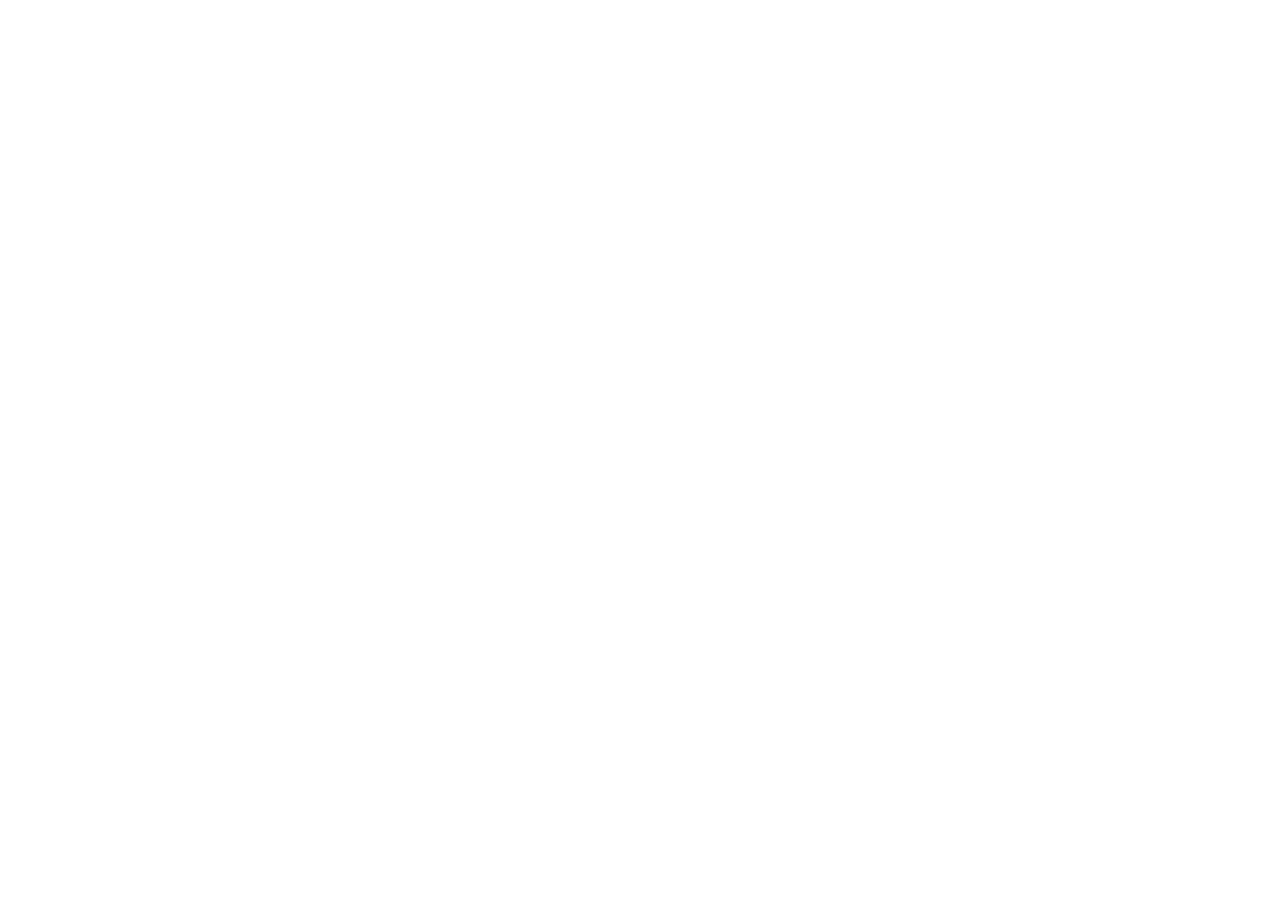
==== wwr/index.html @ 61fb5f08 "Added another page" ====
<!DOCTYPE html>
<html lang="en">
<head>
    <meta charset="UTF-8">
    <meta http-equiv="X-UA-Compatible" content="IE=edge">
    <meta name="viewport" content="width=device-width, initial-scale=1.0">
    <title>Document</White water Rafting Vacations | Dry Oar Boating | Home>
</head>
<body>
    <header>
        <a id="logo_link" href="index.html">
            <img class="logo" src="images/logo.png" alt="Dry Oar Logo">
        </a>
        <nav>
            <a href="index.html">Home</a>
            <a href="#">Page 2</a>
            <a href="site-plan-rafting.html">Site Plan</a>
            <a href="contactus.html">Contact Us</a>
        </nav>
    </header>
    <div id="hero">
        <div id="hero-box">
            <imag id="hero-img" src="images/herio.png" alt="People enjoying white water rafting">
        </div> 
        <section id="hero-msg">
            <hi class home="home-title">Have An Adventure</hi>
            <h4>make a memories with Dry Oar</h4>
            <div class='button-boz'>
                <a class='book' href="contactus">Book Now</a>
            </div>
        </section>  
    </div>
    <main class="home - grid">
        <section class="rivers-card">
            <img class="card -img" src="images/rivers.jpg" alt="river in forest">
            <img class="icon" src="images/river_icon.png" alt="river icon">
            <h2>Rivers</h2>
        </section>
        <section class="cmping-card">
            <img calss="card-img" src="images/camping.jpg" alt="tent in mountains">
            <img clas="icon" src="images/fire_icon.png" alt="fire icon">
            <h2>camping</h2>
         </section>
        <section class="rapids-card">
             <img class="card-img" src="images/rapids.jpg" alt="rafting boat">
             <img class="icon" src="images/oars.png" alt="oars icon">
             <h2>rapids</h2>
        </section>
        <img class="mountains" src="images/mountains.jpg" alt="misty mountain">
        <section class="msg">
            <h2>More than just the thrill</h2>
            <p>Enjoy the breathtaking scnery. From valleys, meadowns,canyons, and high peaks; it's way more then just the rapids. It's a great way to get away from it all and relas amongst the beauty of the great outdoors.</p>
            <a class='join' href="rivers.html">John Us</a>
        </section>
    </main>
    <footer>
        <p>Dry Oar &copy; 2023 - James Leenue Kennedy
        <p><a href="site-plan-rafting.html">site plan</a></p>
        <p><a href="contactus.html">contact us</a></contact></p>
        <div class="social">
            <a href="https://facebook.com">
                <img src="images/facebook.png" alt="fb icon">
            </a>
            <a href="https://twitter.com">
                <img src="images/twitter.png" alt="twitter icon">
            </a>
            <a href="https://instagram.com">
                <img src="images/instagram.png" alt="instagram icon">
            </a>
            </div>
    </footer>
</body>
</html>
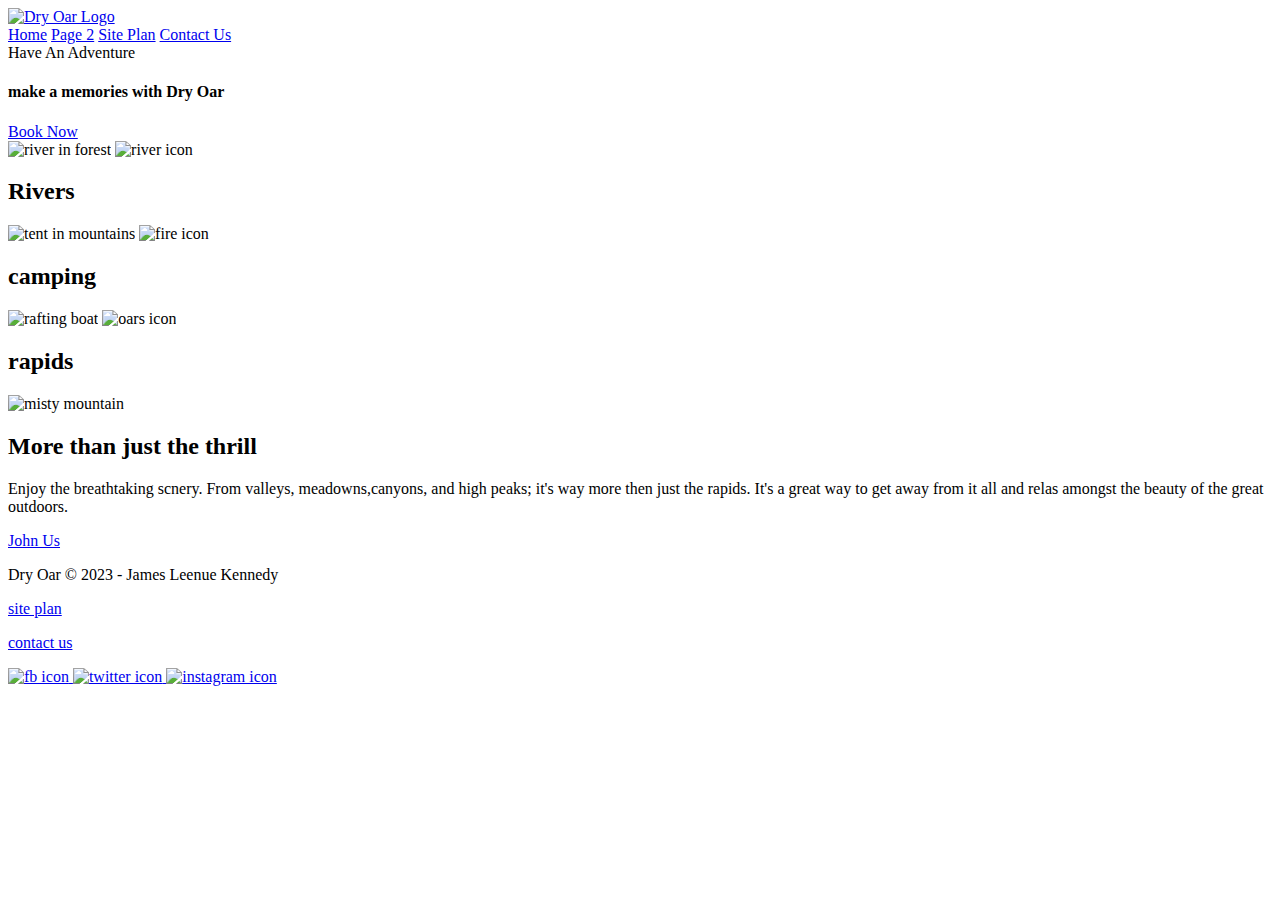
==== commit d938e055: "resend" ====
--- a/wwr/index.html
+++ b/wwr/index.html
@@ -4,7 +4,7 @@
     <meta charset="UTF-8">
     <meta http-equiv="X-UA-Compatible" content="IE=edge">
     <meta name="viewport" content="width=device-width, initial-scale=1.0">
-    <title>Document</White water Rafting Vacations | Dry Oar Boating | Home>
+    <title>White water Rafting Vacations | Dry Oar Boating | Home</title>
 </head>
 <body>
     <header>
